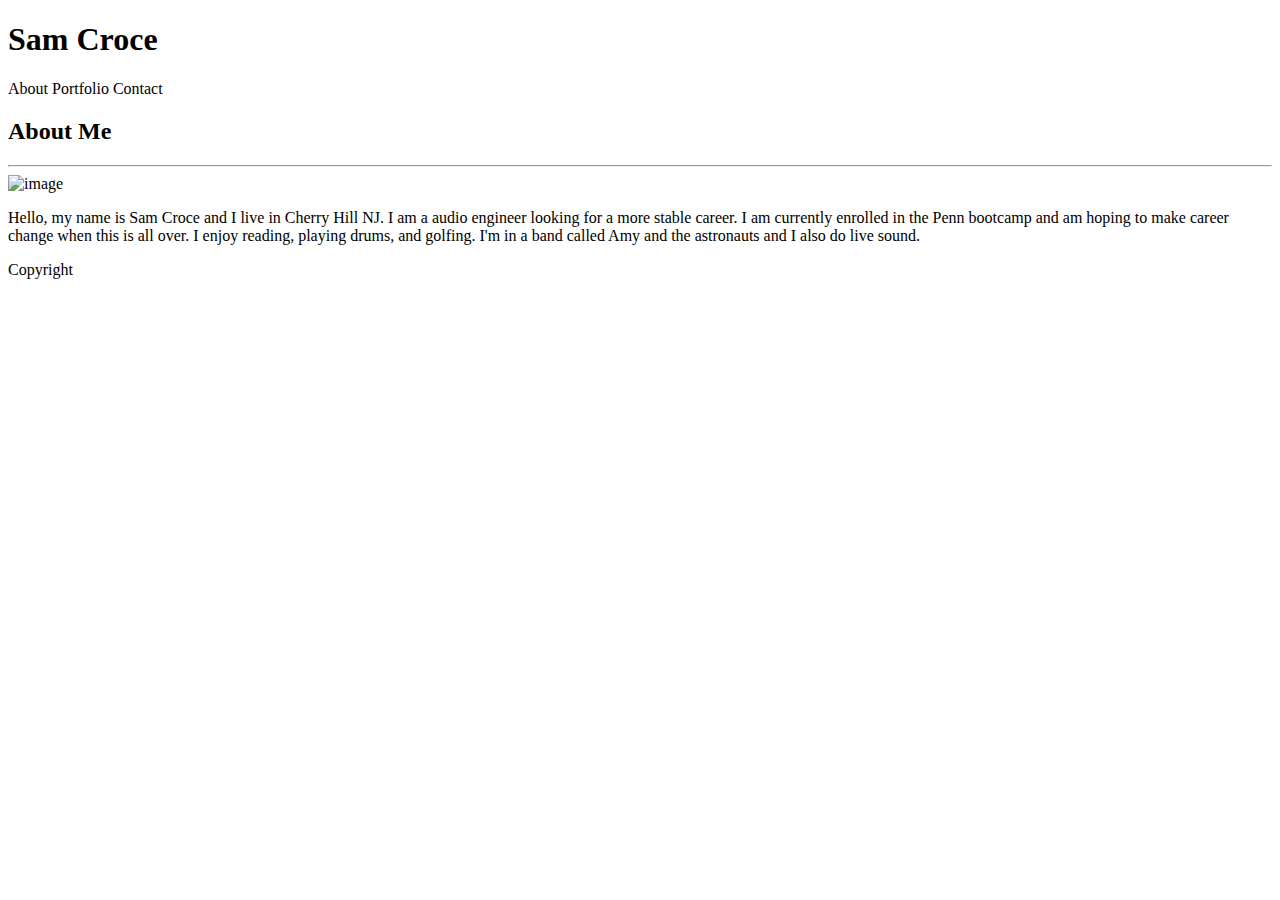
==== INdex.html @ 52f829cd "changes" ====
<!DOCTYPE html>
<html>
<head>
    <title>About Me</title>
    <link rel="Stylesheet" type="text/css" href="assets/style.css">

</head>
<Body>
        <Header>
            <h1><strong>Sam Croce</strong></h1>

            <span>About</span>
            <span1>Portfolio</span1>
            <span2>Contact</span2>
           
            
        </Header>
            


        <div class="container">
            
            <section id="main-bio">

            <h2>About Me</h2>
            <hr>

            <img src="https://scontent-iad3-1.xx.fbcdn.net/v/t1.0-9/67842994_2884049968277918_4560396481051230208_n.jpg?_nc_cat=108&_nc_sid=110474&_nc_oc=AQkSdtIrpZ_J9pndI7Mldey0TNKfY7eIcQPn9Pi67GlqBKhLVRecDjvEXbi8Gd6j6demyXBAZ04wq0Hw700RjVll&_nc_ht=scontent-iad3-1.xx&oh=cf69ae4f621de71386568e75b2ff9fc9&oe=5EAAA42B"
            alt= "image" id=bio_image Height="200" width="200"
            />
            <p>
                Hello, my name is Sam Croce and I live in Cherry Hill NJ. I am a audio engineer looking for a more 
                stable career. I am currently enrolled in the Penn bootcamp and am hoping to make career change when 
                this is all over. I enjoy reading, playing drums, and golfing. I'm in a band called Amy and the astronauts 
                and I also do live sound. 
            </p>
            </section>
            


           
       
      <footer><p>Copyright</p></footer>
    </div>
</Body>    
</html>
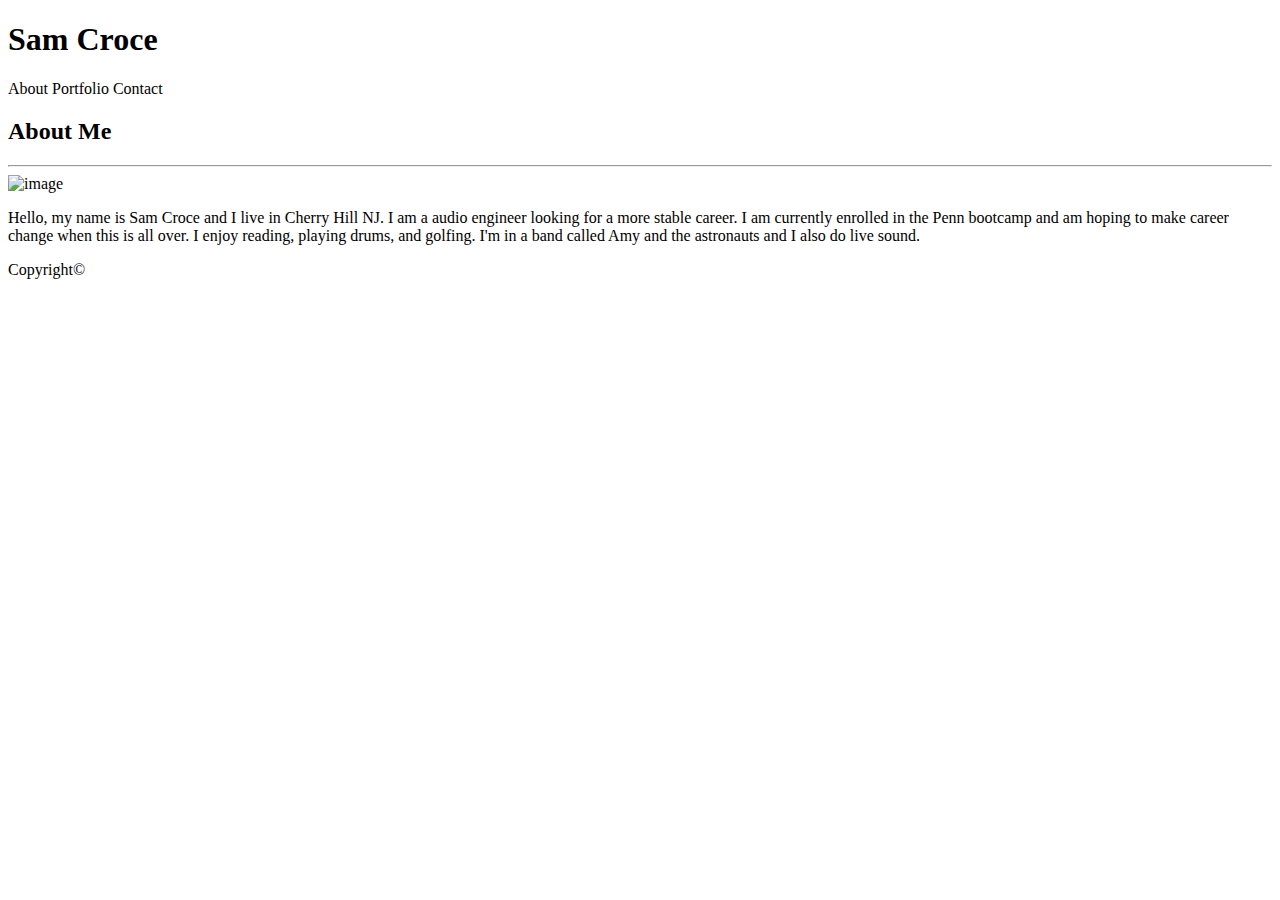
==== commit 19b7df07: "HTML and CSS changes" ====
--- a/INdex.html
+++ b/INdex.html
@@ -10,13 +10,14 @@
             <h1><strong>Sam Croce</strong></h1>
 
             <span>About</span>
+            
             <span1>Portfolio</span1>
             <span2>Contact</span2>
            
             
         </Header>
             
-
+       
 
         <div class="container">
             
@@ -35,12 +36,11 @@
                 and I also do live sound. 
             </p>
             </section>
-            
+       
 
-
-           
+          
        
-      <footer><p>Copyright</p></footer>
+      <footer><p>Copyright&copy;</p></footer>
     </div>
 </Body>    
 </html>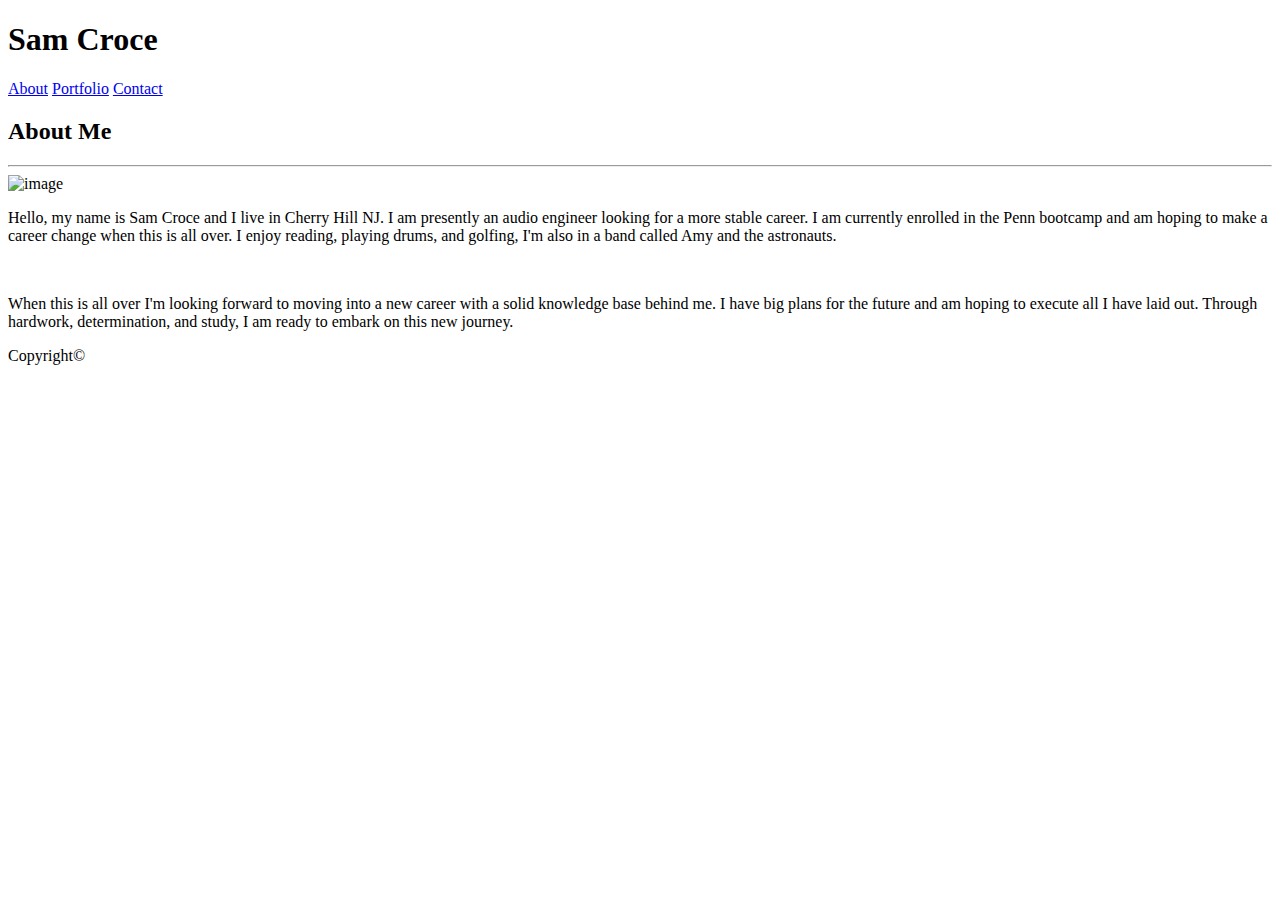
==== commit dcabd95c: "Css updates" ====
--- a/INdex.html
+++ b/INdex.html
@@ -5,42 +5,55 @@
     <link rel="Stylesheet" type="text/css" href="assets/style.css">
 
 </head>
-<Body>
+<body>
+    
         <Header>
             <h1><strong>Sam Croce</strong></h1>
-
-            <span>About</span>
+            <a>
+                <!-- <ul>     -->
+            <span><a href="INdex.html" target="_blank">About</a></span>
+            <span1><a href="portfolio.html" target="_blank">Portfolio</a></span1>
+            <span2><a href="contact.html" target="_blank">Contact</a></span2>
             
-            <span1>Portfolio</span1>
-            <span2>Contact</span2>
-           
-            
+                <!-- </ul> -->
+            </a>
         </Header>
             
-       
+        
+        <div class="container">
 
-        <div class="container">
+           
             
             <section id="main-bio">
 
-            <h2>About Me</h2>
-            <hr>
+                <h2>About Me</h2>
+                <hr>
+                
+                
+                <img src="https://scontent-iad3-1.xx.fbcdn.net/v/t1.0-9/67842994_2884049968277918_4560396481051230208_n.jpg?_nc_cat=108&_nc_sid=110474&_nc_oc=AQkSdtIrpZ_J9pndI7Mldey0TNKfY7eIcQPn9Pi67GlqBKhLVRecDjvEXbi8Gd6j6demyXBAZ04wq0Hw700RjVll&_nc_ht=scontent-iad3-1.xx&oh=cf69ae4f621de71386568e75b2ff9fc9&oe=5EAAA42B"
+                alt= "image" id=bio_image Height="150" width="150"
+                />
+        
 
-            <img src="https://scontent-iad3-1.xx.fbcdn.net/v/t1.0-9/67842994_2884049968277918_4560396481051230208_n.jpg?_nc_cat=108&_nc_sid=110474&_nc_oc=AQkSdtIrpZ_J9pndI7Mldey0TNKfY7eIcQPn9Pi67GlqBKhLVRecDjvEXbi8Gd6j6demyXBAZ04wq0Hw700RjVll&_nc_ht=scontent-iad3-1.xx&oh=cf69ae4f621de71386568e75b2ff9fc9&oe=5EAAA42B"
-            alt= "image" id=bio_image Height="200" width="200"
-            />
-            <p>
-                Hello, my name is Sam Croce and I live in Cherry Hill NJ. I am a audio engineer looking for a more 
-                stable career. I am currently enrolled in the Penn bootcamp and am hoping to make career change when 
-                this is all over. I enjoy reading, playing drums, and golfing. I'm in a band called Amy and the astronauts 
-                and I also do live sound. 
-            </p>
+                <p>
+                    Hello, my name is Sam Croce and I live in Cherry Hill NJ. I am presently an audio engineer looking for a more 
+                    stable career. I am currently enrolled in the Penn bootcamp and am hoping to make a career change when 
+                    this is all over. I enjoy reading, playing drums, and golfing, I'm also in a band called Amy and the astronauts.
+                
+                </p>
+                <br>
+                <p>
+                    When this is all over I'm looking forward to moving into a new career with a solid knowledge base behind me.
+                    I have big plans for the future and am hoping to execute all I have laid out.  Through hardwork, determination,
+                    and study, I am ready to embark on this new journey.
+                </p>
             </section>
        
 
           
        
-      <footer><p>Copyright&copy;</p></footer>
-    </div>
-</Body>    
+            <footer class="footer">Copyright&copy;</footer>
+        </div>
+   
+</body> 
 </html>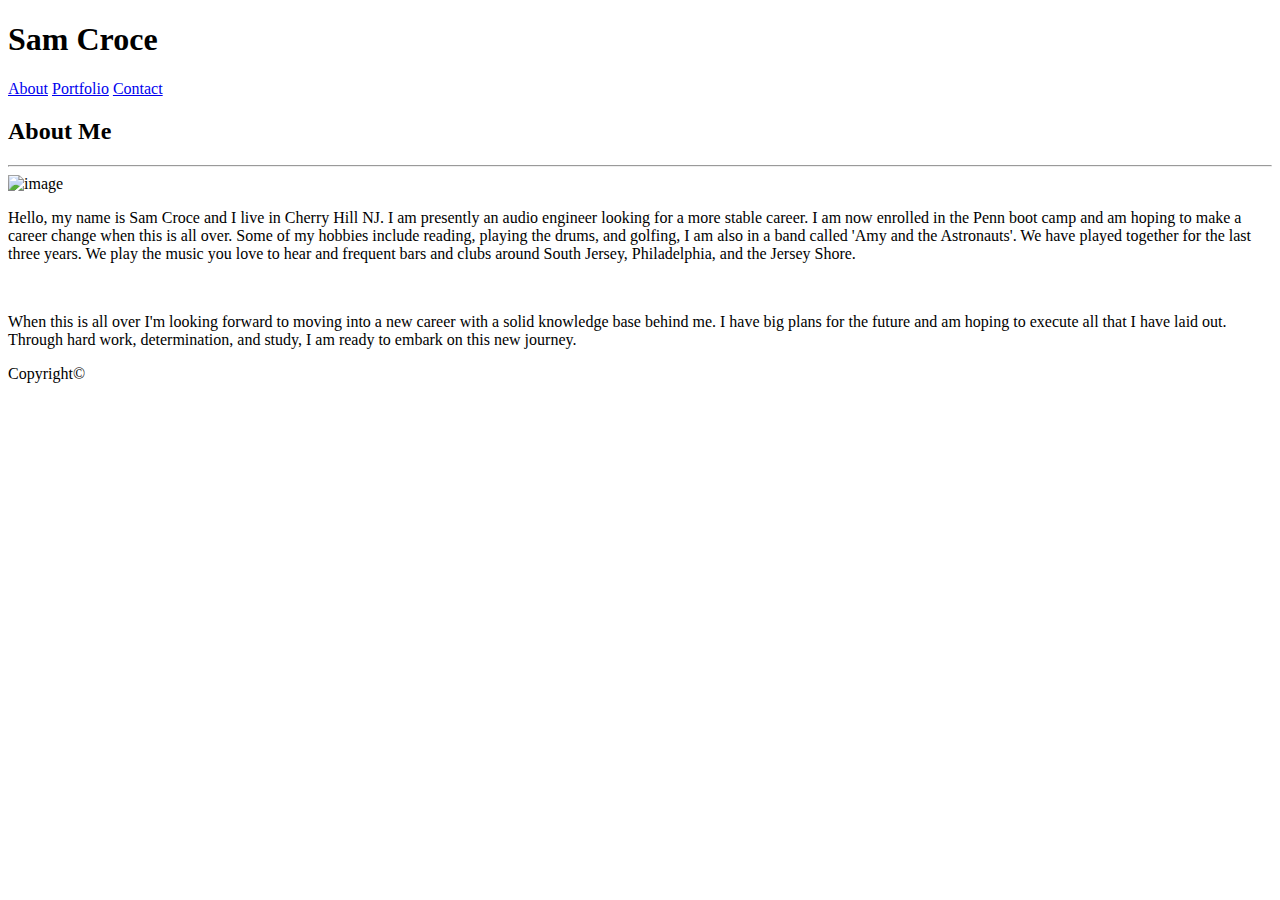
==== commit 8a34b6fd: "Comleted" ====
--- a/INdex.html
+++ b/INdex.html
@@ -8,16 +8,18 @@
 <body>
     
         <Header>
+            
             <h1><strong>Sam Croce</strong></h1>
             <a>
-                <!-- <ul>     -->
-            <span><a href="INdex.html" target="_blank">About</a></span>
-            <span1><a href="portfolio.html" target="_blank">Portfolio</a></span1>
-            <span2><a href="contact.html" target="_blank">Contact</a></span2>
+             
+                <span><a href="INdex.html" target="_blank">About</a></span>
+                <span1><a href="portfolio.html" target="_blank">Portfolio</a></span1>             
+                <span2><a href="contact.html" target="_blank">Contact</a></span2>
             
-                <!-- </ul> -->
+             
             </a>
         </Header>
+    <section id="background">
             
         
         <div class="container">
@@ -30,6 +32,7 @@
                 <hr>
                 
                 
+                
                 <img src="https://scontent-iad3-1.xx.fbcdn.net/v/t1.0-9/67842994_2884049968277918_4560396481051230208_n.jpg?_nc_cat=108&_nc_sid=110474&_nc_oc=AQkSdtIrpZ_J9pndI7Mldey0TNKfY7eIcQPn9Pi67GlqBKhLVRecDjvEXbi8Gd6j6demyXBAZ04wq0Hw700RjVll&_nc_ht=scontent-iad3-1.xx&oh=cf69ae4f621de71386568e75b2ff9fc9&oe=5EAAA42B"
                 alt= "image" id=bio_image Height="150" width="150"
                 />
@@ -37,22 +40,29 @@
 
                 <p>
                     Hello, my name is Sam Croce and I live in Cherry Hill NJ. I am presently an audio engineer looking for a more 
-                    stable career. I am currently enrolled in the Penn bootcamp and am hoping to make a career change when 
-                    this is all over. I enjoy reading, playing drums, and golfing, I'm also in a band called Amy and the astronauts.
-                
+                    stable career. I am now enrolled in the Penn boot camp and am hoping to make a career change when 
+                    this is all over. Some of my hobbies include reading, playing the drums, and golfing, I am also in a band called 'Amy 
+                    and the Astronauts'. We have played together for the last three years. We play the music you love to hear and frequent
+                    bars and clubs around South Jersey, Philadelphia, and the Jersey Shore.
+
                 </p>
                 <br>
                 <p>
                     When this is all over I'm looking forward to moving into a new career with a solid knowledge base behind me.
-                    I have big plans for the future and am hoping to execute all I have laid out.  Through hardwork, determination,
+                    I have big plans for the future and am hoping to execute all that I have laid out.  Through hard work, determination,
                     and study, I am ready to embark on this new journey.
                 </p>
             </section>
        
-
+    </section>        
           
        
-            <footer class="footer">Copyright&copy;</footer>
+    <footer class="footer">
+        <div class="foot"> 
+          Copyright&copy;
+        </div> 
+    </footer>
+
         </div>
    
 </body> 
